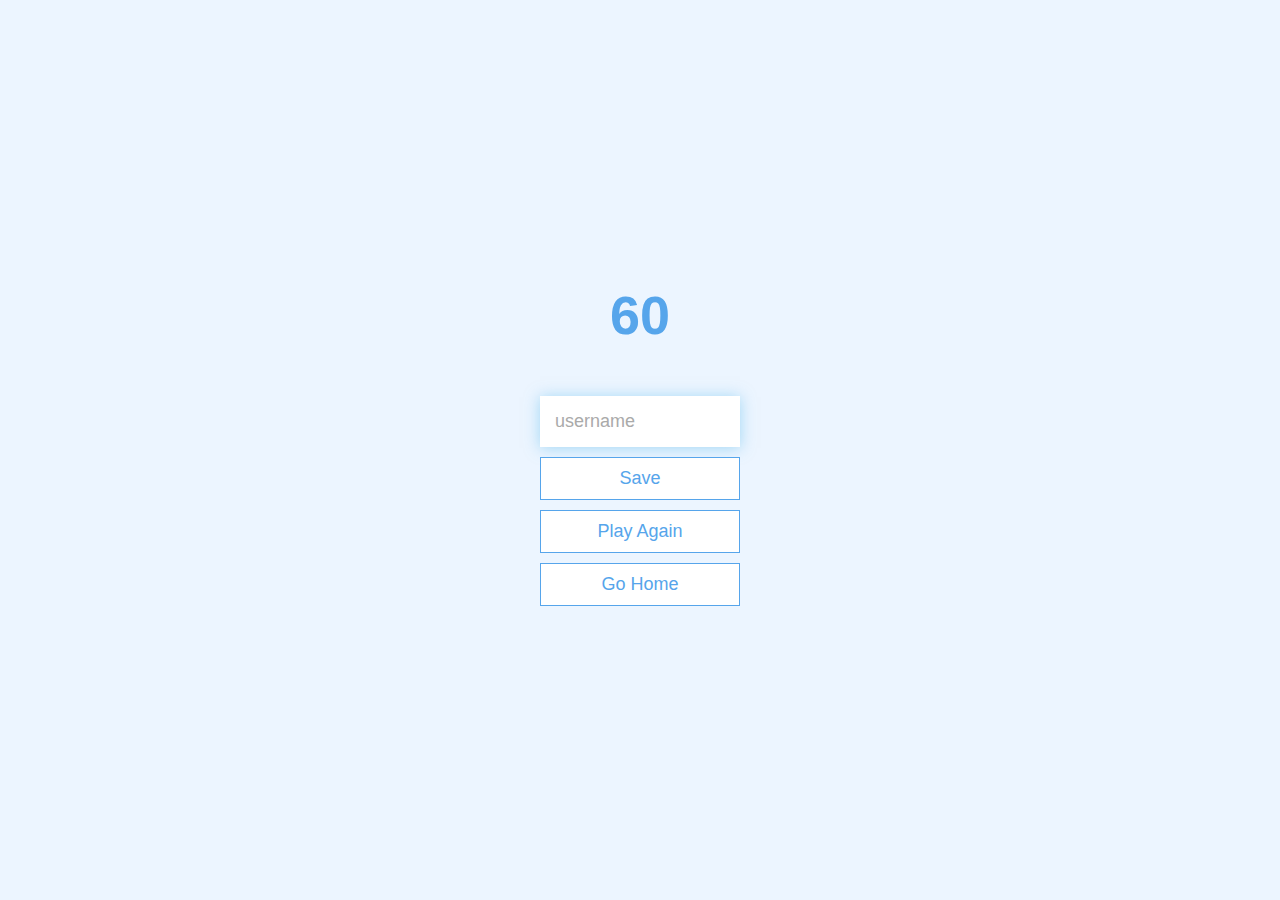
==== end.html @ d77ecc7d "worked on end screen" ====
<!DOCTYPE html>
<html lang="en">
<head>
    <meta charset="UTF-8">
    <meta http-equiv="X-UA-Compatible" content="IE=edge">
    <meta name="viewport" content="width=device-width, initial-scale=1.0">
    <title>High Scores!</title>
    <link rel="stylesheet" href="./assets/style.css">
</head>
<body>
    <div class="container">
        <div id="end" class="flex-center flex-column">
            <h1 id="finalscore">60</h1>
            <form>
                <input type="text" name="username" id="username" placeholder="username">
                <button type="submit" 
                class="btn" 
                id="saveScoreBtn" 
                onclick="saveHighScore(event)"
                disabled
                >
                Save
            </button>
            </form>
            <a class="btn" href="./game.html">Play Again</a>
            <a class="btn" href="./index.html">Go Home</a>
        </div>
    </div>
    <script src="./js/end.js"></script>
</body>
</html>
---- assets/style.css ----
:root {
    background-color: #ecf5ff;
    font-size: 62.5%;
}

* {
    box-sizing: border-box;
    font-family: Arial, Helvetica, sans-serif;
    margin: 0;
    padding: 0;
    color: #333;
}

h1, 
h2, 
h3, 
h4 {
    margin-bottom: 1rem;

}

h1 {
    font-size: 5.4rem;
    color: #56a5eb;
    margin-bottom: 5rem;
}

h1 > span {
    font-size: 2.4rem;
    font-weight: 500;
}

h2 {
    font-size: 4.2rem;
    margin-bottom: 4rem;
    font-weight: 700;
}

h3 {
    font-size: 2.8rem;
    font-weight: 500;
}

/* utility */
.container {
    /* center items by taking 100% of view width along with 100% of view height */
    width: 100vw;
    height: 100vh;
    display: flex;
    justify-content: center;
    align-items: center;
    max-width: 80rem;
    margin: 0 auto;
    padding: 2rem;
}

.container > * {
    width: 100%;
}

/* stacks links on top of one another */
.flex-column {
    display: flex;
    flex-direction: column;
}

.flex-center {
    justify-content: center;
    align-items: center;
}

.justify-center {
    justify-content: center;
}

.text-center {
    text-align: center;
}

.hidden {
    display: none;
}

/* buttons */
.btn {
    font-size: 1.8rem;
    padding: 1rem 0;
    width: 20rem;
    text-align: center;
    border: 0.1rem solid #56a5eb;
    margin-bottom: 1rem;
    text-decoration: none;
    color: #56a5eb;
    background-color: white;
}

.btn:hover {
    /* makes cursor to little hand */
    cursor: pointer;
    box-shadow: 0 0.4rem 0 rgba(86, 165, 235, 0.5);
    /* moves button up a bit, and sets transform time */
    transform: translateY(-0.1rem);
    transition: transfrom 150ms;
}

.btn[disabled]:hover {
    cursor: not-allowed;
    box-shadow: none;
    transform: none;
}

/* form styling */
form {
    width: 100%;
    display: flex;
    flex-direction: column;
    align-items: center;
}

input {
    margin-bottom: 1rem;
    width: 20rem;
    padding: 1.5rem;
    font-size: 1.8rem;
    border: none;
    box-shadow: 0 0.1rem 1.4rem 0 rgba(86, 185, 235, 0.5);
}
/* lightens placeholder text */
input::placeholder {
    color: #aaa;
}
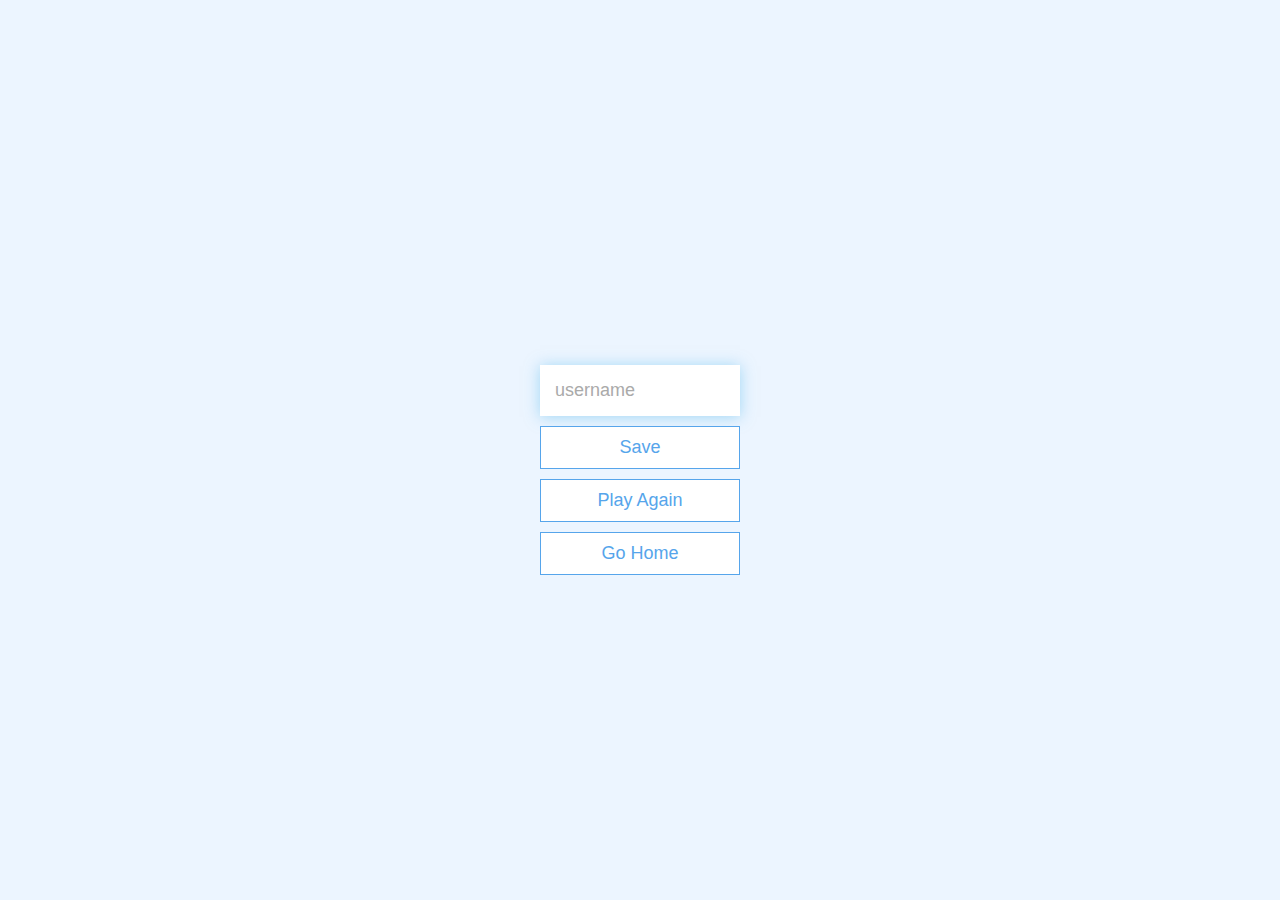
==== commit 45df8905: "added timer/end screen" ====
--- a/end.html
+++ b/end.html
@@ -10,7 +10,7 @@
 <body>
     <div class="container">
         <div id="end" class="flex-center flex-column">
-            <h1 id="finalscore">60</h1>
+            <h1 id="finalscore"></h1>
             <form>
                 <input type="text" name="username" id="username" placeholder="username">
                 <button type="submit" 
